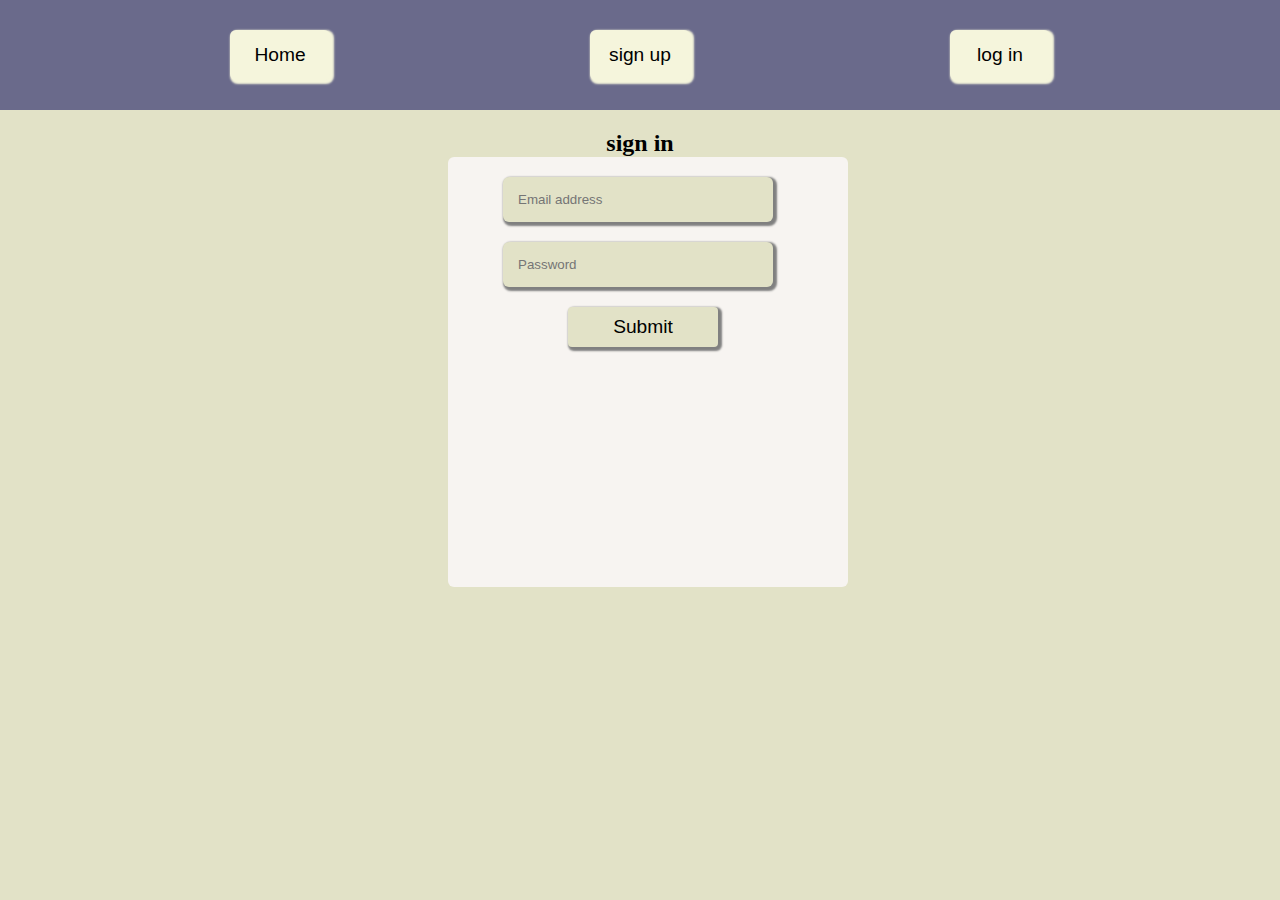
==== login.html @ c68226ee "my form validation" ====
<!DOCTYPE html>
<html lang="en">
<head>
    <meta charset="UTF-8">
    <meta name="viewport" content="width=device-width, initial-scale=1.0">
    <title>RegEx</title>
    <link rel="stylesheet" href="style.css">
</head>
<body>
    <nav>
        <a href="./index.html">Home</a>
        <a href="./signup.html">sign up</a>
        <a href="./login.html">log in</a>

    </nav>

    <div class="sign-in">
        <h2>sign in</h2>
        <form action="" id="userForm">
            <input type="email" id="email" placeholder="Email address"><br>
            <div class="error" id="emailError"></div>
    
            <input type="text" id="password" placeholder="Password"><br>
            <div class="error" id="passwordError"></div>

            <button type="submit" onclick="validate()">Submit</button>
        </form>
    </div>


    <script src="script.js"></script>
</body>
</html>
---- style.css ----
*{
    background-color: rgb(226, 226, 199);
    padding: 0;
    margin: 0;
}

nav{
    display: flex;
    justify-content: space-evenly;
    background-color: rgb(106, 106, 139);
}

nav a{
    text-decoration: none;
    display: flex;
    margin: 30px;
    height: 50px;
    width: 100px;
    text-align: center;
    font-family: sans-serif;
    font-size: larger;
    align-items: center;
    justify-content: center;
    color: black;
    background-color: beige;
    border-radius: 6px;
    box-shadow: 2px 2px 2px 2px beige;

}



h1,h2{
    text-align: center;
    margin-top: 20px;
}

.home-a a{
    text-decoration: none;
    margin-top: 30px;
    margin-left: 430px;
    display: inline-block;
    height: 30px;
    width: 80px;
    padding-top: 15px;
    padding-left: 35px;
    
}

.home-a a:hover{
    box-shadow: 2px 2px 2px 2px gray;
    border-radius: 6px;
}

.error{
    width: 100%;
    color: red;
}

form{
    border: none;
    min-height: 430px;
    width: 400px;
    background-color: rgb(247, 244, 241);
    margin-left: 35%;
    border-radius: 6px;
}

input[type=text]{
    width: 60%;
    margin-top: 20px;
    margin-left: 55px;
    padding: 15px;
    border: none;
    border-radius: 6px;
    box-shadow: 2px 2px 2px 2px gray;
}

input[type=email]{
    width: 60%;
    margin-top: 20px;
    margin-left: 55px;
    padding: 15px;
    border: none;
    border-radius: 6px;
    box-shadow: 2px 2px 2px 2px gray;
}

 button{
    height: 40px;
    width: 150px;
    margin-left: 120px;
    margin-top: 20px;
    font-size: larger;
    border-radius: 4px;
    border: none;
    box-shadow: 2px 2px 2px 2px gray;
 }
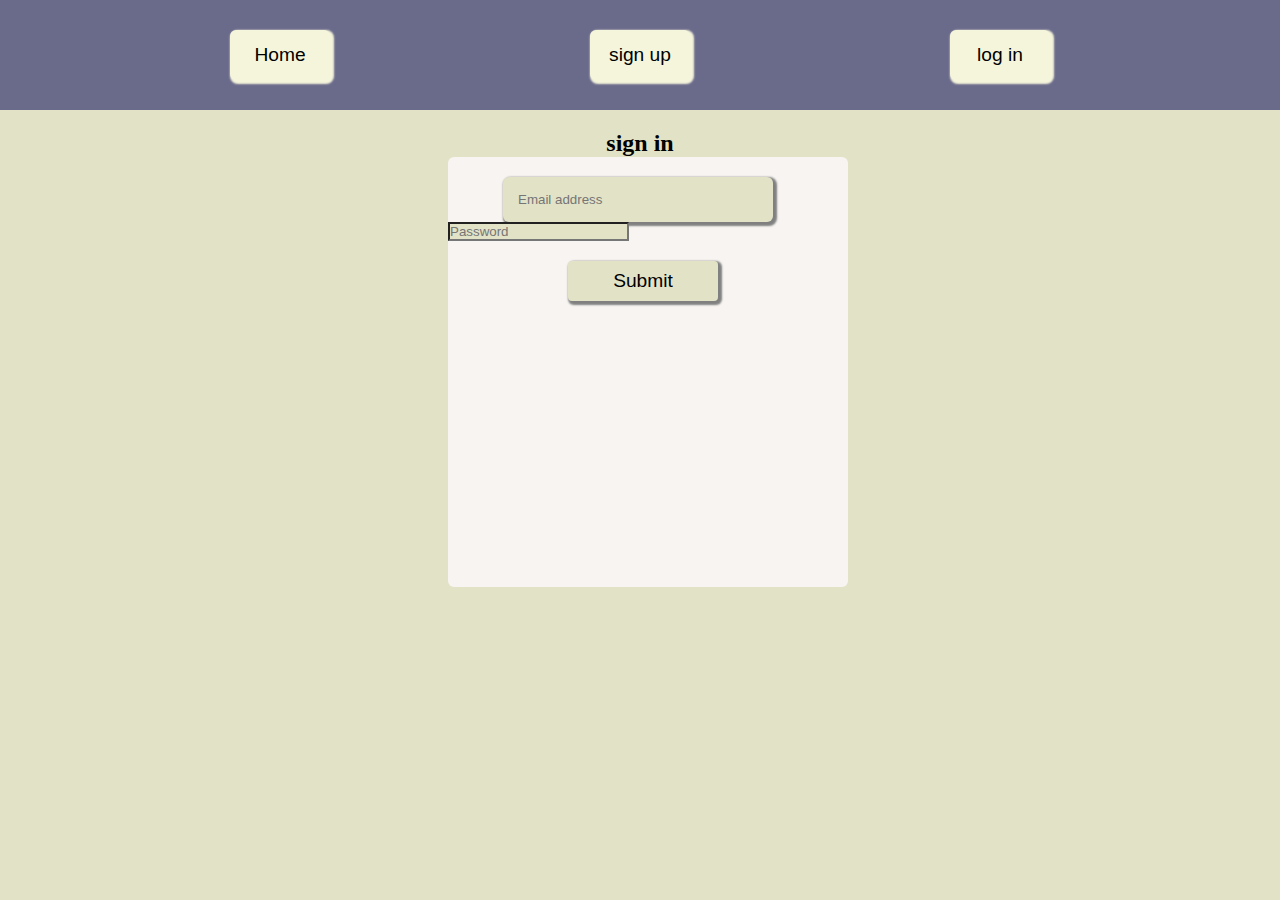
==== commit b0aae1ef: "second validation" ====
--- a/login.html
+++ b/login.html
@@ -20,7 +20,7 @@
             <input type="email" id="email" placeholder="Email address"><br>
             <div class="error" id="emailError"></div>
     
-            <input type="text" id="password" placeholder="Password"><br>
+            <input type="password" id="password" placeholder="Password"><br>
             <div class="error" id="passwordError"></div>
 
             <button type="submit" onclick="validate()">Submit</button>
